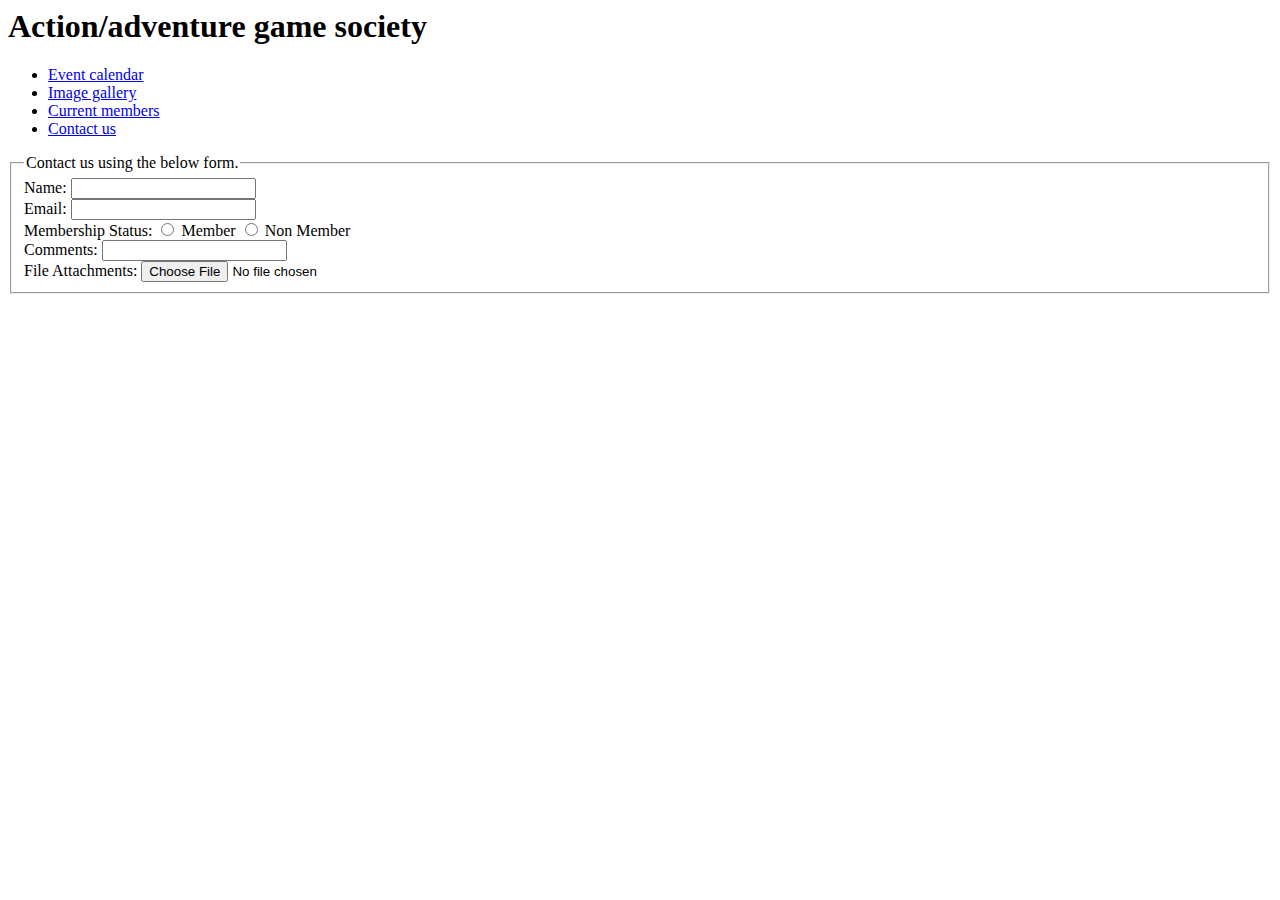
==== Coursework/contact_us.html @ 4cc804ac "Add files via upload" ====
<html>
    <head>
        <title></title>
    </head>

    <body>
        <header> <h1>Action/adventure game society</h1> </header>

        <nav>  </nav>

        <main> 
            <div>
                <ul>
                    <li><a href="event_calendar.html">Event calendar</a></li>
                    <li><a href="img_gallery.html">Image gallery</a></li>
                    <li><a href="current_members.html">Current members</a></li>
                    <li><a href="contact_us.html">Contact us</a></li>
                </ul>
            </div>
            <div>
                <form>
                    <fieldset>
                        <legend>
                            Contact us using the below form.
                        </legend>
                        <label for="name">Name:</label>
                        <input type="text" name="name" value=""/><br />
                        <label for="email">Email:</label>
                        <input type="email" name="email" value=""/><br />
                        <label for="Membership Status">Membership Status:</label>
    
                        <input type="radio" id="member" name="Membership Status" value="Member">
                        <label for="Member">Member</label>
                        <input type="radio" id="non member" name="Membership Status" value="Non Member">
                        <label for="Non Member">Non Member</label><br>
                        <label for="Comments:">Comments:</label>
                        <input type="text" value=""/><br/>
                        <label for="file attachments">File Attachments:</label>
                        <input type="file" name="file attachments" value =""/></br>
    
                    </fieldset>
                </form>
            </div>
        </main>

        <aside>  </aside>

        <footer>  </footer>
    </body>
</html>
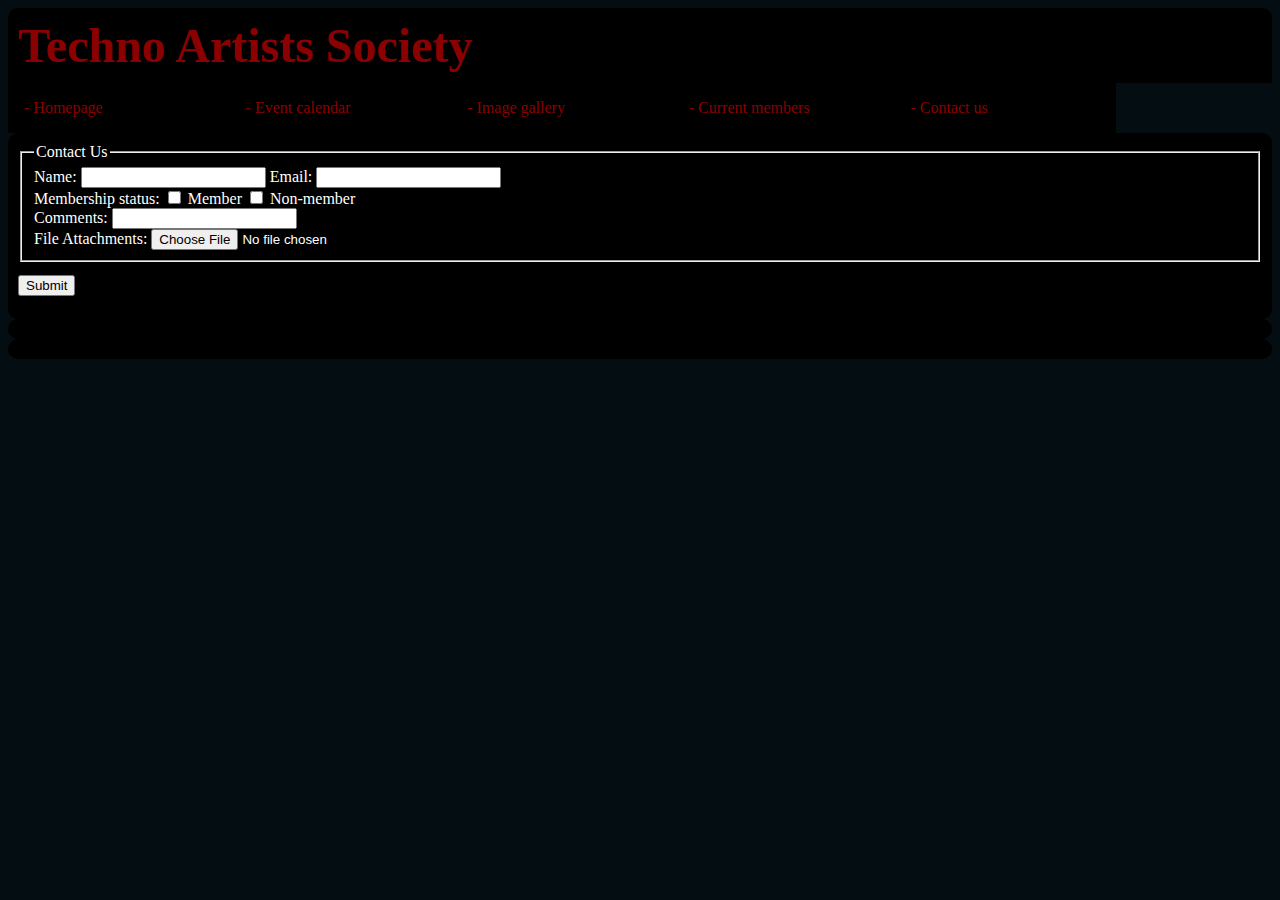
==== commit c52ac9ff: "Add files via upload" ====
--- a/Coursework/contact_us.html
+++ b/Coursework/contact_us.html
@@ -1,50 +1,73 @@
-<html>
-    <head>
-        <title></title>
-    </head>
+<!DOCTYPE html>
+<html lang="en">
+<head>
+    <meta charset="UTF-8">
+    <meta name="viewport" content="width=device-width, initial-scale=1.0">
+    <title>Contact Us</title>
+    <!-- Custom stylesheet -->
+    <link rel='stylesheet' href='css/main.css'>
+</head>
 
-    <body>
-        <header> <h1>Action/adventure game society</h1> </header>
+<body>
+    <!-- Header section -->
+    <header>
+        <h1>Techno Artists Society</h1>
+    </header>
 
-        <nav>  </nav>
+    <!-- Navigation bar -->
+    <nav>
+        <ul>
+            <!-- Homepage link -->
+            <li class="active"><a href="index.html"> - Homepage</a></li>
+            <!-- Event calendar link -->
+            <li class="active"><a href="event_calendar.html"> - Event calendar</a></li>
+            <!-- Image gallery link -->
+            <li class="active"><a href="img_gallery.html"> - Image gallery</a></li>
+            <!-- Current members link -->
+            <li class="active"><a href="current_members.html"> - Current members</a></li>
+            <!-- Contact us link -->
+            <li class="active"><a href="contact_us.html"> - Contact us</a></li>
+        </ul>
+    </nav>
 
-        <main> 
+    <!-- Main content section -->
+    <main> 
+        <div>
+            <!-- Contact form -->
+            <form>
+                <fieldset>
+                    <legend>Contact Us</legend>
+                    <label for="name">Name:</label>
+                    <input type="text" id="name" name="name">
+                    <label for="email">Email:</label>
+                    <input type="email" id="email" value=""><br>
+                    <label for="Membership status">Membership status:</label>
+                    <input type="checkbox" id="Member">
+                    <label for="non-member">Member</label>
+                    <input type="checkbox" id="Non-member">
+                    <label for="non-member">Non-member</label><br>
+                    <label for="comments">Comments:</label>
+                    <input type="text" id="comments" value=""><br>
+                    <label for="file-attachments">File Attachments:</label>
+                    <input type="file" id="file-attachments"><br>
+                </fieldset>
+            </form>
+
+            <!-- Form submission outcome -->
             <div>
-                <ul>
-                    <li><a href="event_calendar.html">Event calendar</a></li>
-                    <li><a href="img_gallery.html">Image gallery</a></li>
-                    <li><a href="current_members.html">Current members</a></li>
-                    <li><a href="contact_us.html">Contact us</a></li>
-                </ul>
+                <p id="form_outcome">
+                    <button type="button" onclick='document.getElementById("form_outcome").innerHTML="Form has been sent successfully"'>
+                        Submit
+                    </button>
+                </p>
             </div>
-            <div>
-                <form>
-                    <fieldset>
-                        <legend>
-                            Contact us using the below form.
-                        </legend>
-                        <label for="name">Name:</label>
-                        <input type="text" name="name" value=""/><br />
-                        <label for="email">Email:</label>
-                        <input type="email" name="email" value=""/><br />
-                        <label for="Membership Status">Membership Status:</label>
-    
-                        <input type="radio" id="member" name="Membership Status" value="Member">
-                        <label for="Member">Member</label>
-                        <input type="radio" id="non member" name="Membership Status" value="Non Member">
-                        <label for="Non Member">Non Member</label><br>
-                        <label for="Comments:">Comments:</label>
-                        <input type="text" value=""/><br/>
-                        <label for="file attachments">File Attachments:</label>
-                        <input type="file" name="file attachments" value =""/></br>
-    
-                    </fieldset>
-                </form>
-            </div>
-        </main>
+        </div>
+    </main>
 
-        <aside>  </aside>
+    <!-- Aside section -->
+    <aside></aside>
 
-        <footer>  </footer>
-    </body>
-</html>+    <!-- Footer section -->
+    <footer></footer>
+</body>
+</html>
--- a/Coursework/css/main.css
+++ b/Coursework/css/main.css
@@ -0,0 +1,27 @@
+body {background-color: #040D12;}
+header {background-color: black; border-top-left-radius: 10px; border-top-right-radius: 10px; padding: 10px;}
+#logo {height: 50px; width: 50px; float:left; margin: right 10px;}
+h1, h2, h3, h4, h5, h6 {color: darkred; font-family: "Lucida Console";}
+h1 {font-size: 36pt; display:inline}
+h2 {font-size: 26pt}
+p {font-size: 10pt; color:white} 
+
+main {background-color: black; color:white; border-radius: 10px; padding: 10px;}
+
+aside {padding: 10px; background-color: black; border-radius: 10px;}
+
+footer {padding: 10px; background-color: black; border-radius: 10px;}
+
+nav li {padding: 16px; border: 2px; background-color: black; list-style-type: none; float:left; width:15%;}
+nav li a {color:darkred; text-align: center; text-decoration: none;}
+nav li:hover{background-color:white;}
+nav ul {margin:0px; padding:0px; overflow: hidden;}
+.active {background-color: black}
+
+table {font-family: "Lucida Console"; border-collapse: collapse;}
+table th, table td {border: 2px solid #F0F0F0}
+table tr:hover{background-color: white;}
+table th{background-color: #040D12; color: purple}
+
+#img-gallery {padding-top:10px;}
+#img-gallery .row {margin-bottom:10px;}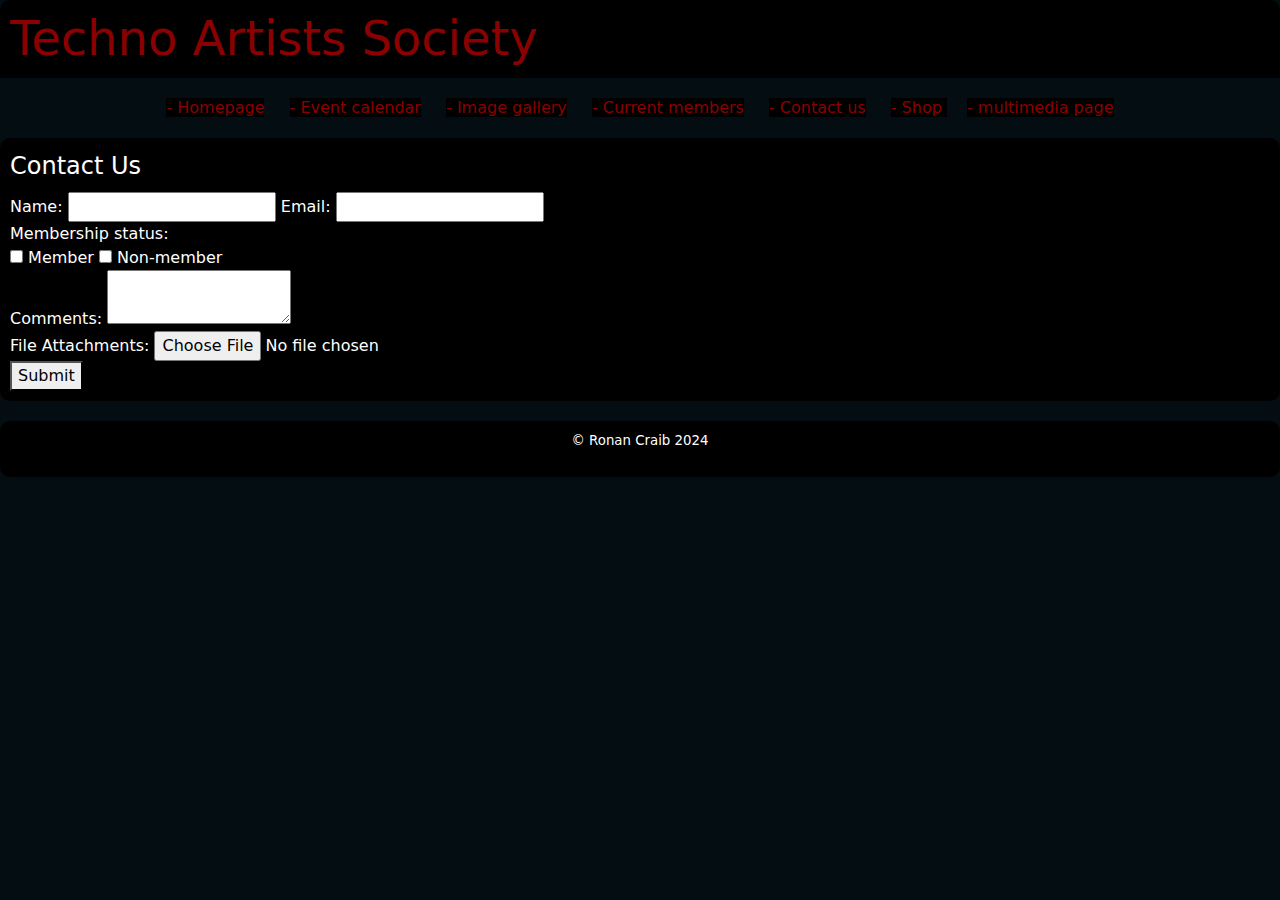
==== commit 92bd0fa7: "Add files via upload" ====
--- a/Coursework/contact_us.html
+++ b/Coursework/contact_us.html
@@ -4,6 +4,10 @@
     <meta charset="UTF-8">
     <meta name="viewport" content="width=device-width, initial-scale=1.0">
     <title>Contact Us</title>
+    <!-- Bootstrap CSS -->
+    <link href="https://cdn.jsdelivr.net/npm/bootstrap@5.3.3/dist/css/bootstrap.min.css" rel="stylesheet" integrity="sha384-QWTKZyjpPEjISv5WaRU9OFeRpok6YctnYmDr5pNlyT2bRjXh0JMhjY6hW+ALEwIH" crossorigin="anonymous">
+    <!-- Bootstrap JS -->
+    <script src="https://cdn.jsdelivr.net/npm/bootstrap@5.3.3/dist/js/bootstrap.bundle.min.js" integrity="sha384-YvpcrYf0tY3lHB60NNkmXc5s9fDVZLESaAA55NDzOxhy9GkcIdslK1eN7N6jIeHz" crossorigin="anonymous"></script>
     <!-- Custom stylesheet -->
     <link rel='stylesheet' href='css/main.css'>
 </head>
@@ -27,6 +31,10 @@
             <li class="active"><a href="current_members.html"> - Current members</a></li>
             <!-- Contact us link -->
             <li class="active"><a href="contact_us.html"> - Contact us</a></li>
+            <!-- Media page link -->
+            <li class="active"><a href="Shop.html"> - Shop </a></li>
+            <!-- multiMedia page link -->
+            <li class="active"><a href="multimedia.html"> - multimedia page</a></li>
         </ul>
     </nav>
 
@@ -34,40 +42,43 @@
     <main> 
         <div>
             <!-- Contact form -->
-            <form>
+            <form id="contactForm">
                 <fieldset>
                     <legend>Contact Us</legend>
                     <label for="name">Name:</label>
-                    <input type="text" id="name" name="name">
+                    <input type="text" id="name" name="name" required>
                     <label for="email">Email:</label>
-                    <input type="email" id="email" value=""><br>
-                    <label for="Membership status">Membership status:</label>
-                    <input type="checkbox" id="Member">
-                    <label for="non-member">Member</label>
-                    <input type="checkbox" id="Non-member">
-                    <label for="non-member">Non-member</label><br>
+                    <input type="email" id="email" name="email" required><br>
+                    <label for="membershipStatus">Membership status:</label><br>
+                    <input type="checkbox" id="member" name="membershipStatus" value="Member">
+                    <label for="member">Member</label>
+                    <input type="checkbox" id="nonMember" name="membershipStatus" value="Non-member">
+                    <label for="nonMember">Non-member</label><br>
                     <label for="comments">Comments:</label>
-                    <input type="text" id="comments" value=""><br>
-                    <label for="file-attachments">File Attachments:</label>
-                    <input type="file" id="file-attachments"><br>
+                    <textarea id="comments" name="comments" required></textarea><br>
+                    <label for="fileAttachments">File Attachments:</label>
+                    <input type="file" id="fileAttachments" name="fileAttachments"><br>
                 </fieldset>
+                <button type="submit">Submit</button>
             </form>
 
             <!-- Form submission outcome -->
-            <div>
-                <p id="form_outcome">
-                    <button type="button" onclick='document.getElementById("form_outcome").innerHTML="Form has been sent successfully"'>
-                        Submit
-                    </button>
-                </p>
-            </div>
+            <div id="formOutcome"></div>
         </div>
     </main>
 
-    <!-- Aside section -->
-    <aside></aside>
+    <!-- Footer section -->
+    <footer style="text-align: center; margin-top: 20px;">
+        <p>&copy; Ronan Craib 2024</p>
+    </footer>
 
-    <!-- Footer section -->
-    <footer></footer>
+    <!-- JavaScript for form submission -->
+    <script>
+        document.getElementById("contactForm").addEventListener("submit", function(event) {
+            event.preventDefault();
+            var formOutcome = document.getElementById("formOutcome");
+            formOutcome.textContent = "Form has been sent successfully";
+        });
+    </script>
 </body>
 </html>
--- a/Coursework/css/main.css
+++ b/Coursework/css/main.css
@@ -1,27 +1,130 @@
-body {background-color: #040D12;}
-header {background-color: black; border-top-left-radius: 10px; border-top-right-radius: 10px; padding: 10px;}
-#logo {height: 50px; width: 50px; float:left; margin: right 10px;}
-h1, h2, h3, h4, h5, h6 {color: darkred; font-family: "Lucida Console";}
-h1 {font-size: 36pt; display:inline}
-h2 {font-size: 26pt}
-p {font-size: 10pt; color:white} 
+body {
+    background-color: #040D12;
+}
 
-main {background-color: black; color:white; border-radius: 10px; padding: 10px;}
+header {
+    background-color: black;
+    border-top-left-radius: 10px;
+    border-top-right-radius: 10px;
+    padding: 10px;
+}
 
-aside {padding: 10px; background-color: black; border-radius: 10px;}
+#logo {
+    height: 50px;
+    width: 50px;
+    float: left;
+    margin-right: 10px;
+}
 
-footer {padding: 10px; background-color: black; border-radius: 10px;}
+h1, h2, h3, h4, h5, h6 {
+    color: darkred;
+}
 
-nav li {padding: 16px; border: 2px; background-color: black; list-style-type: none; float:left; width:15%;}
-nav li a {color:darkred; text-align: center; text-decoration: none;}
-nav li:hover{background-color:white;}
-nav ul {margin:0px; padding:0px; overflow: hidden;}
-.active {background-color: black}
+h1 {
+    font-size: 36pt;
+    display: inline;
+}
 
-table {font-family: "Lucida Console"; border-collapse: collapse;}
-table th, table td {border: 2px solid #F0F0F0}
-table tr:hover{background-color: white;}
-table th{background-color: #040D12; color: purple}
+h2 {
+    font-size: 26pt;
+}
 
-#img-gallery {padding-top:10px;}
-#img-gallery .row {margin-bottom:10px;}+p {
+    font-size: 10pt;
+    color: white;
+}
+
+.card-body p {
+    color: black; /* Change text color for product details */
+}
+
+main {
+    background-color: black;
+    color: white;
+    border-radius: 10px;
+    padding: 10px;
+}
+
+aside {
+    padding: 10px;
+    background-color: black;
+    border-radius: 10px;
+}
+
+footer {
+    padding: 10px;
+    background-color: black;
+    border-radius: 10px;
+    text-align: center;
+    margin-top: 20px;
+}
+
+nav ul {
+    margin: 0;
+    padding: 0;
+    list-style-type: none;
+    text-align: center; /* Center the navigation links */
+    height: 60px; /* Set the height of the navigation bar */
+    line-height: 60px; /* Center the text vertically */
+}
+
+nav ul li {
+    display: inline; /* Display navigation links inline */
+    margin-right: 20px; /* Add some spacing between each navigation link */
+}
+
+nav ul li:last-child {
+    margin-right: 0; /* Remove margin from the last navigation link */
+}
+
+nav ul li a {
+    text-decoration: none;
+    color: darkred;
+    font-size: 16px;
+}
+
+nav ul li:hover {
+    background-color: white; /* Change background color to white on hover */
+}
+
+nav ul li:hover a {
+    color: darkred; /* Change text color to darkred on hover */
+}
+
+.active {
+    background-color: black;
+}
+
+table {
+    font-family: "Lucida Console";
+    border-collapse: collapse;
+    margin: auto; /* Horizontally center the table */
+}
+
+table tr:hover {
+    background-color: #f5f5f5; /* Change background color on hover */
+}
+
+table th, table td {
+    color: red; /* Change text color to red */
+    border: 2px solid #F0F0F0;
+    width: 100px; /* Enforce the same width for all cells */
+    text-align: center; /* Horizontally center text */
+    vertical-align: middle; /* Vertically center text */
+    padding: 5px; /* Add padding to cells */
+    font-size: 10pt; /* Reduce text size */
+}
+
+table th {
+    background-color: #040D12;
+    color: purple;
+}
+
+header h1 {
+    color: darkred; /* Ensure header title remains red */
+}
+
+.twitter-embed {
+    margin-top: 20px; /* Add some top margin */
+    margin-left: auto; /* Align to the right */
+}
